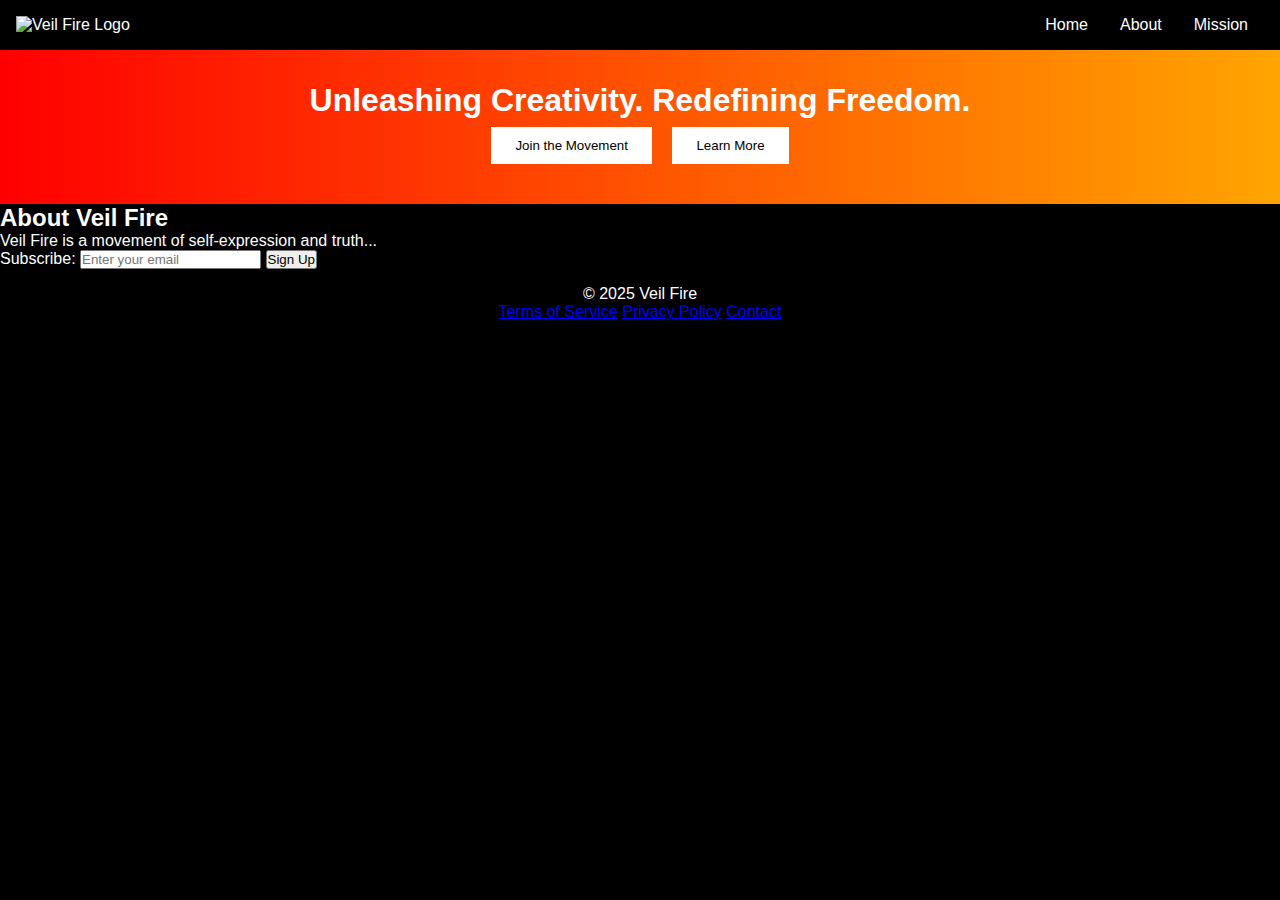
==== index.html @ 98ab40cc "Rename index to index.html" ====
<!DOCTYPE html>
<html lang="en">
<head>
    <meta charset="UTF-8">
    <meta name="viewport" content="width=device-width, initial-scale=1.0">
    <title>Veil Fire</title>
    <link rel="stylesheet" href="styles.css">
</head>
<body>
    <header>
        <div class="logo">
            <img src="phoenix-logo.png" alt="Veil Fire Logo">
        </div>
        <nav>
            <ul>
                <li><a href="#home">Home</a></li>
                <li><a href="#about">About</a></li>
                <li><a href="#mission">Mission</a></li>
            </ul>
        </nav>
    </header>

    <section id="hero">
        <h1>Unleashing Creativity. Redefining Freedom.</h1>
        <button class="cta">Join the Movement</button>
        <button class="cta">Learn More</button>
    </section>

    <section id="about">
        <h2>About Veil Fire</h2>
        <p>Veil Fire is a movement of self-expression and truth...</p>
        <form>
            <label for="email">Subscribe:</label>
            <input type="email" id="email" placeholder="Enter your email">
            <button type="submit">Sign Up</button>
        </form>
    </section>

    <footer>
        <p>&copy; 2025 Veil Fire</p>
        <a href="#">Terms of Service</a>
        <a href="#">Privacy Policy</a>
        <a href="#">Contact</a>
    </footer>
</body>
</html>
---- styles.css ----
/* Reset */
* {
    margin: 0;
    padding: 0;
    box-sizing: border-box;
}

body {
    font-family: Arial, sans-serif;
    background-color: black;
    color: white;
}

header {
    display: flex;
    justify-content: space-between;
    align-items: center;
    padding: 1rem;
    background-color: black;
}

nav ul {
    list-style: none;
    display: flex;
}

nav ul li {
    margin: 0 1rem;
}

nav ul li a {
    text-decoration: none;
    color: white;
}

#hero {
    text-align: center;
    background: linear-gradient(to right, red, orange);
    padding: 2rem;
}

.cta {
    margin: 0.5rem;
    padding: 0.7rem 1.5rem;
    background-color: white;
    color: black;
    border: none;
    cursor: pointer;
    transition: background-color 0.3s;
}

.cta:hover {
    background-color: orange;
}

footer {
    text-align: center;
    padding: 1rem;
    background-color: black;
    color: white;
}
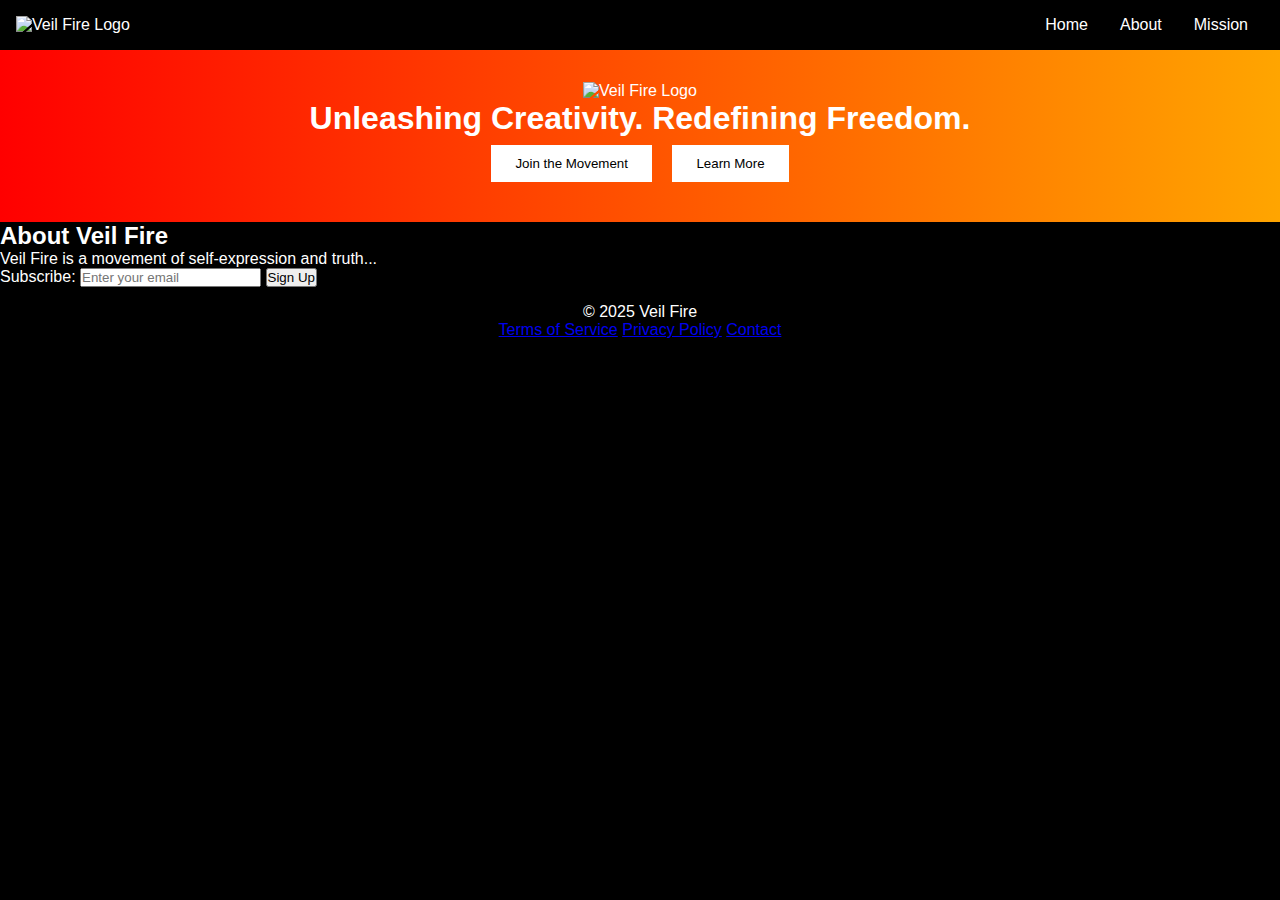
==== commit 4445740d: "Update index.html" ====
--- a/index.html
+++ b/index.html
@@ -1,4 +1,3 @@
-
 <!DOCTYPE html>
 <html lang="en">
 <head>
@@ -10,7 +9,7 @@
 <body>
     <header>
         <div class="logo">
-            <img src="phoenix-logo.png" alt="Veil Fire Logo">
+            <img src="phoenix-logo.png" alt="Veil Fire Logo" style="max-width: 150px; height: auto;">
         </div>
         <nav>
             <ul>
@@ -22,6 +21,9 @@
     </header>
 
     <section id="hero">
+        <div class="logo">
+            <img src="phoenix-logo.png" alt="Veil Fire Logo" style="max-width: 150px; height: auto;">
+        </div>
         <h1>Unleashing Creativity. Redefining Freedom.</h1>
         <button class="cta">Join the Movement</button>
         <button class="cta">Learn More</button>
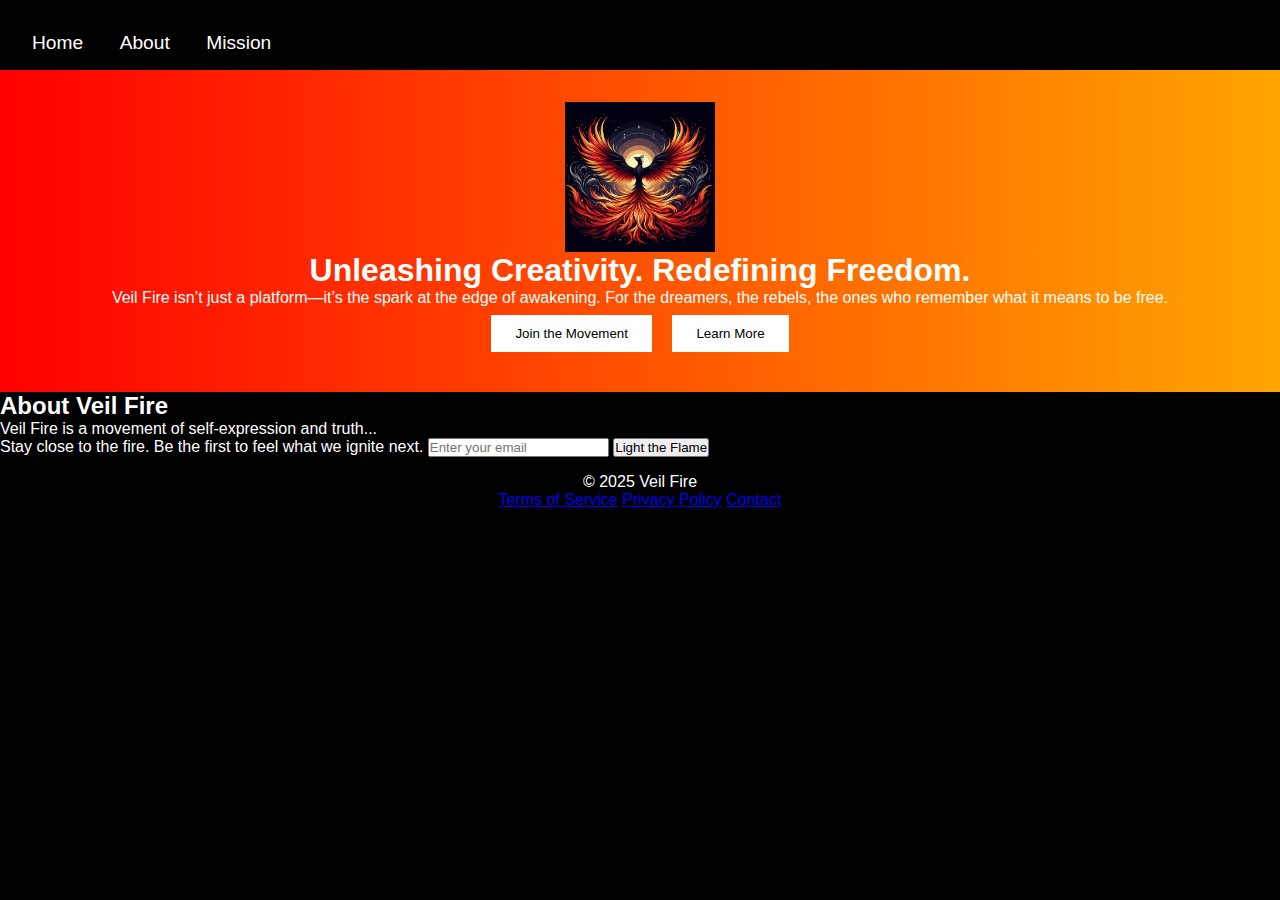
==== commit aaefc125: "Update index.html" ====
--- a/index.html
+++ b/index.html
@@ -8,9 +8,6 @@
 </head>
 <body>
     <header>
-        <div class="logo">
-            <img src="phoenix-logo.png" alt="Veil Fire Logo" style="max-width: 150px; height: auto;">
-        </div>
         <nav>
             <ul>
                 <li><a href="#home">Home</a></li>
@@ -25,6 +22,7 @@
             <img src="phoenix-logo.png" alt="Veil Fire Logo" style="max-width: 150px; height: auto;">
         </div>
         <h1>Unleashing Creativity. Redefining Freedom.</h1>
+        <p>Veil Fire isn’t just a platform—it’s the spark at the edge of awakening. For the dreamers, the rebels, the ones who remember what it means to be free.</p>
         <button class="cta">Join the Movement</button>
         <button class="cta">Learn More</button>
     </section>
@@ -33,9 +31,9 @@
         <h2>About Veil Fire</h2>
         <p>Veil Fire is a movement of self-expression and truth...</p>
         <form>
-            <label for="email">Subscribe:</label>
+            <label for="email">Stay close to the fire. Be the first to feel what we ignite next.</label>
             <input type="email" id="email" placeholder="Enter your email">
-            <button type="submit">Sign Up</button>
+            <button type="submit">Light the Flame</button>
         </form>
     </section>
 
--- a/styles.css
+++ b/styles.css
@@ -19,24 +19,39 @@
     background-color: black;
 }
 
+nav {
+    text-align: center;
+    margin-top: 1rem; /* Adds spacing under the orange banner */
+}
+
 nav ul {
+    display: inline-block; /* Centers the navigation buttons */
     list-style: none;
-    display: flex;
+    padding: 0;
 }
 
 nav ul li {
-    margin: 0 1rem;
+    display: inline;
+    margin: 0 1rem; /* Adds spacing between navigation links */
 }
 
 nav ul li a {
     text-decoration: none;
     color: white;
+    font-size: 1.2rem; /* Adjusts size for readability */
 }
 
 #hero {
     text-align: center;
     background: linear-gradient(to right, red, orange);
     padding: 2rem;
+}
+
+.logo img {
+    display: block;
+    margin: 0 auto; /* Centers the logo */
+    max-width: 150px;
+    height: auto;
 }
 
 .cta {
@@ -59,4 +74,3 @@
     background-color: black;
     color: white;
 }
-
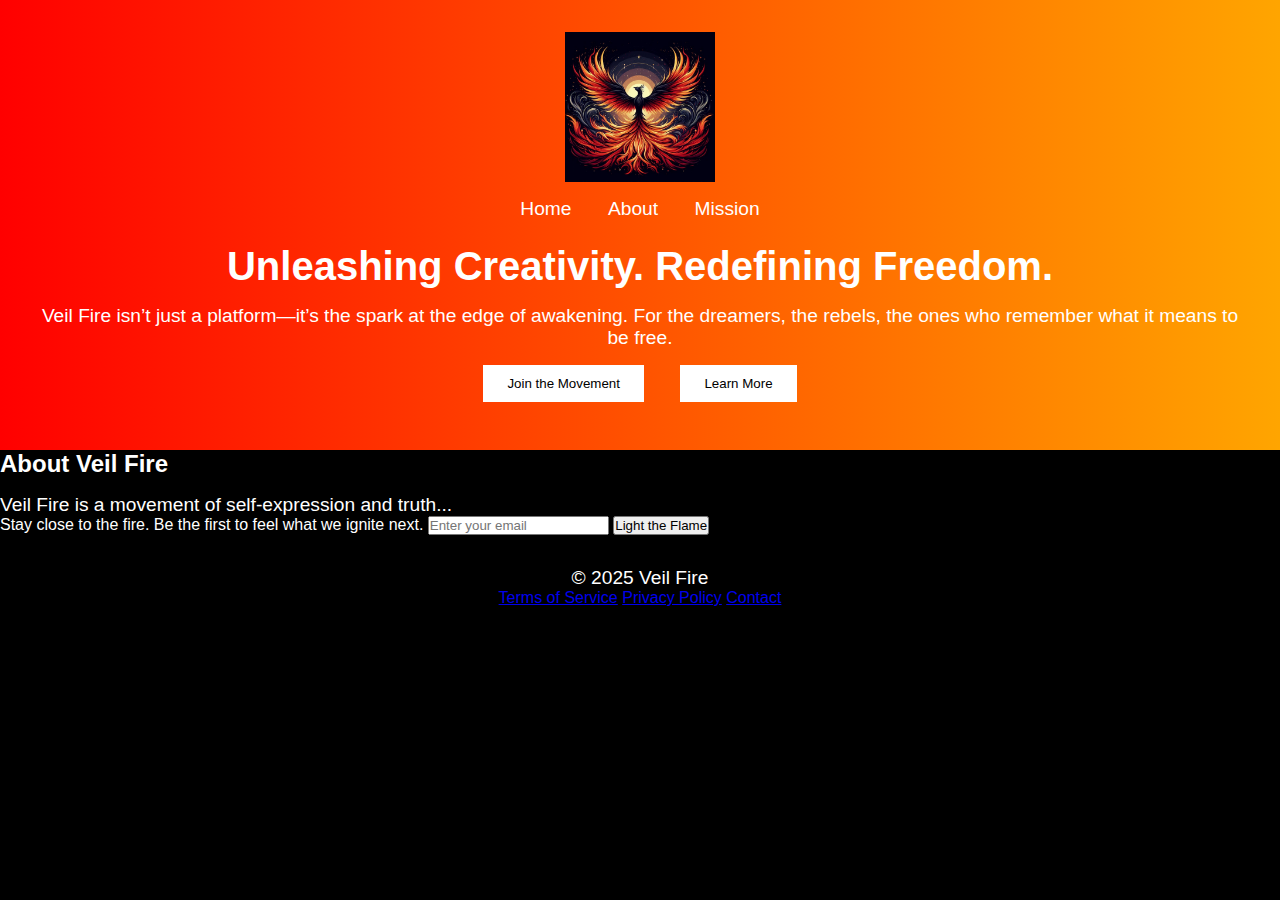
==== commit 8a23abe8: "Update index.html" ====
--- a/index.html
+++ b/index.html
@@ -7,20 +7,17 @@
     <link rel="stylesheet" href="styles.css">
 </head>
 <body>
-    <header>
-        <nav>
-            <ul>
-                <li><a href="#home">Home</a></li>
-                <li><a href="#about">About</a></li>
-                <li><a href="#mission">Mission</a></li>
-            </ul>
-        </nav>
-    </header>
-
     <section id="hero">
         <div class="logo">
             <img src="phoenix-logo.png" alt="Veil Fire Logo" style="max-width: 150px; height: auto;">
         </div>
+        <nav>
+            <ul>
+                <li><a href="index.html#home">Home</a></li>
+                <li><a href="about.html">About</a></li>
+                <li><a href="mission.html">Mission</a></li>
+            </ul>
+        </nav>
         <h1>Unleashing Creativity. Redefining Freedom.</h1>
         <p>Veil Fire isn’t just a platform—it’s the spark at the edge of awakening. For the dreamers, the rebels, the ones who remember what it means to be free.</p>
         <button class="cta">Join the Movement</button>
--- a/styles.css
+++ b/styles.css
@@ -11,36 +11,6 @@
     color: white;
 }
 
-header {
-    display: flex;
-    justify-content: space-between;
-    align-items: center;
-    padding: 1rem;
-    background-color: black;
-}
-
-nav {
-    text-align: center;
-    margin-top: 1rem; /* Adds spacing under the orange banner */
-}
-
-nav ul {
-    display: inline-block; /* Centers the navigation buttons */
-    list-style: none;
-    padding: 0;
-}
-
-nav ul li {
-    display: inline;
-    margin: 0 1rem; /* Adds spacing between navigation links */
-}
-
-nav ul li a {
-    text-decoration: none;
-    color: white;
-    font-size: 1.2rem; /* Adjusts size for readability */
-}
-
 #hero {
     text-align: center;
     background: linear-gradient(to right, red, orange);
@@ -49,23 +19,56 @@
 
 .logo img {
     display: block;
-    margin: 0 auto; /* Centers the logo */
+    margin: 0 auto;
     max-width: 150px;
     height: auto;
 }
 
+nav {
+    text-align: center;
+    margin-top: 1rem;
+}
+
+nav ul {
+    display: inline-block;
+    list-style: none;
+    padding: 0;
+}
+
+nav ul li {
+    display: inline;
+    margin: 0 1rem;
+}
+
+nav ul li a {
+    text-decoration: none;
+    color: white;
+    font-size: 1.2rem;
+}
+
+h1 {
+    margin-top: 1.5rem;
+    font-size: 2.5rem;
+}
+
+p {
+    margin-top: 1rem;
+    font-size: 1.2rem;
+}
+
 .cta {
-    margin: 0.5rem;
+    margin: 1rem;
     padding: 0.7rem 1.5rem;
     background-color: white;
     color: black;
     border: none;
     cursor: pointer;
-    transition: background-color 0.3s;
+    transition: background-color 0.3s, box-shadow 0.3s;
 }
 
 .cta:hover {
     background-color: orange;
+    box-shadow: 0 0 15px orange;
 }
 
 footer {
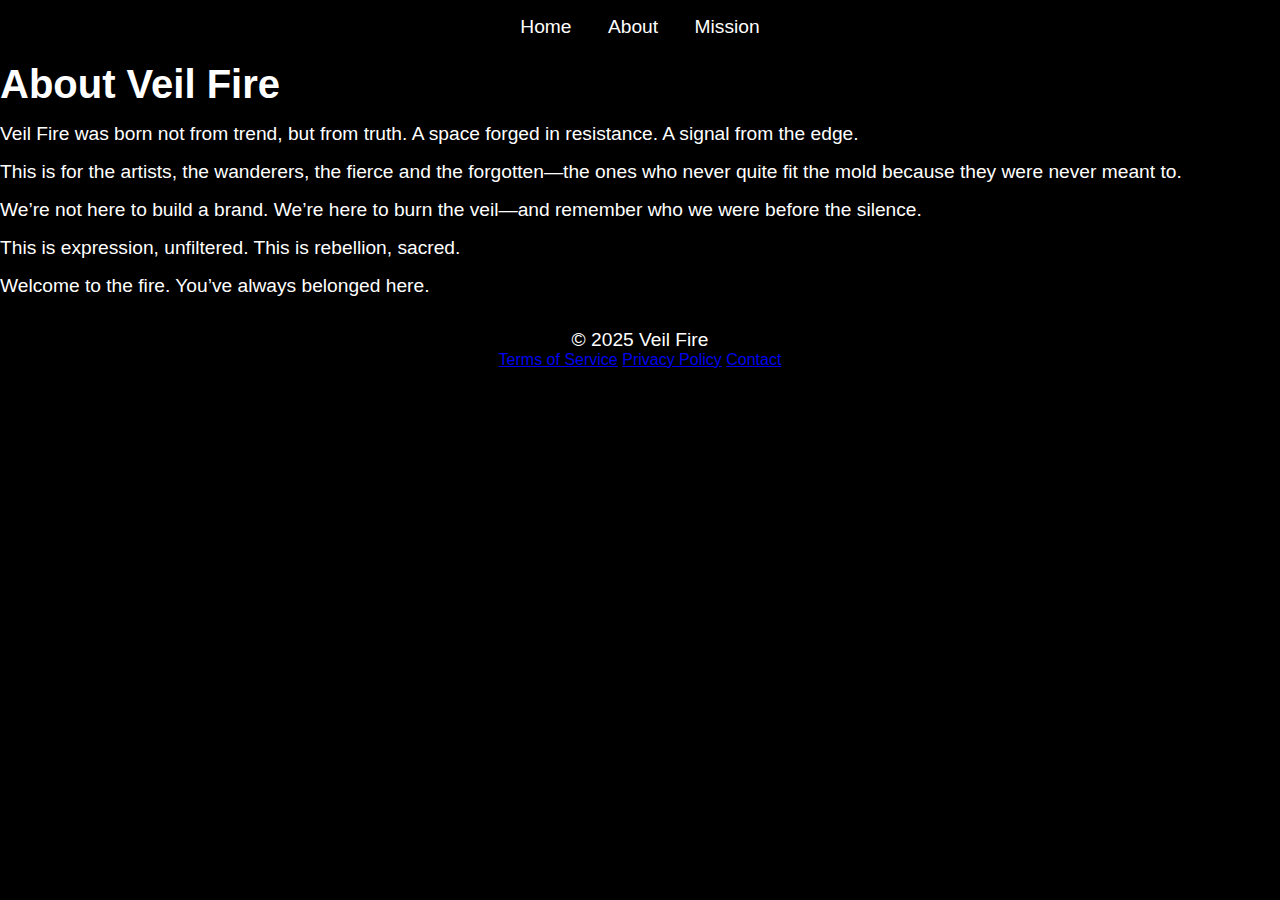
==== commit c6986363: "Update index.html" ====
--- a/index.html
+++ b/index.html
@@ -3,37 +3,27 @@
 <head>
     <meta charset="UTF-8">
     <meta name="viewport" content="width=device-width, initial-scale=1.0">
-    <title>Veil Fire</title>
+    <title>About Veil Fire</title>
     <link rel="stylesheet" href="styles.css">
 </head>
 <body>
-    <section id="hero">
-        <div class="logo">
-            <img src="phoenix-logo.png" alt="Veil Fire Logo" style="max-width: 150px; height: auto;">
-        </div>
+    <header>
         <nav>
             <ul>
-                <li><a href="index.html#home">Home</a></li>
+                <li><a href="index.html">Home</a></li>
                 <li><a href="about.html">About</a></li>
                 <li><a href="mission.html">Mission</a></li>
             </ul>
         </nav>
-        <h1>Unleashing Creativity. Redefining Freedom.</h1>
-        <p>Veil Fire isn’t just a platform—it’s the spark at the edge of awakening. For the dreamers, the rebels, the ones who remember what it means to be free.</p>
-        <button class="cta">Join the Movement</button>
-        <button class="cta">Learn More</button>
-    </section>
-
-    <section id="about">
-        <h2>About Veil Fire</h2>
-        <p>Veil Fire is a movement of self-expression and truth...</p>
-        <form>
-            <label for="email">Stay close to the fire. Be the first to feel what we ignite next.</label>
-            <input type="email" id="email" placeholder="Enter your email">
-            <button type="submit">Light the Flame</button>
-        </form>
-    </section>
-
+    </header>
+    <main>
+        <h1>About Veil Fire</h1>
+        <p>Veil Fire was born not from trend, but from truth. A space forged in resistance. A signal from the edge.</p>
+        <p>This is for the artists, the wanderers, the fierce and the forgotten—the ones who never quite fit the mold because they were never meant to.</p>
+        <p>We’re not here to build a brand. We’re here to burn the veil—and remember who we were before the silence.</p>
+        <p>This is expression, unfiltered. This is rebellion, sacred.</p>
+        <p>Welcome to the fire. You’ve always belonged here.</p>
+    </main>
     <footer>
         <p>&copy; 2025 Veil Fire</p>
         <a href="#">Terms of Service</a>
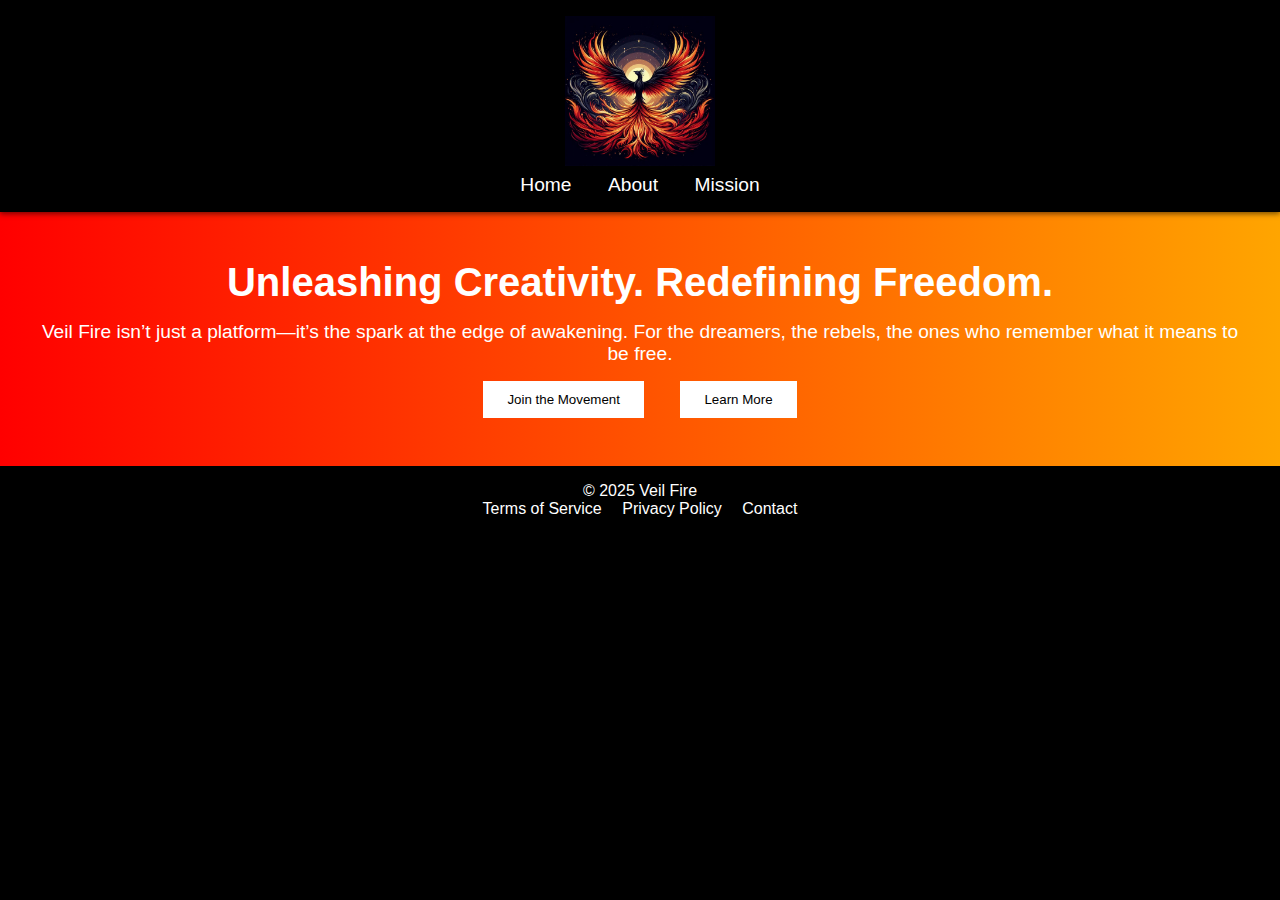
==== commit 8f73471e: "Update index.html" ====
--- a/index.html
+++ b/index.html
@@ -3,27 +3,30 @@
 <head>
     <meta charset="UTF-8">
     <meta name="viewport" content="width=device-width, initial-scale=1.0">
-    <title>About Veil Fire</title>
+    <title>Veil Fire</title>
     <link rel="stylesheet" href="styles.css">
 </head>
 <body>
     <header>
+        <div class="logo">
+            <img src="phoenix-logo.png" alt="Veil Fire Logo" style="max-width: 150px; height: auto;">
+        </div>
         <nav>
             <ul>
-                <li><a href="index.html">Home</a></li>
+                <li><a href="index.html#home">Home</a></li>
                 <li><a href="about.html">About</a></li>
                 <li><a href="mission.html">Mission</a></li>
             </ul>
         </nav>
     </header>
-    <main>
-        <h1>About Veil Fire</h1>
-        <p>Veil Fire was born not from trend, but from truth. A space forged in resistance. A signal from the edge.</p>
-        <p>This is for the artists, the wanderers, the fierce and the forgotten—the ones who never quite fit the mold because they were never meant to.</p>
-        <p>We’re not here to build a brand. We’re here to burn the veil—and remember who we were before the silence.</p>
-        <p>This is expression, unfiltered. This is rebellion, sacred.</p>
-        <p>Welcome to the fire. You’ve always belonged here.</p>
-    </main>
+
+    <section id="hero">
+        <h1>Unleashing Creativity. Redefining Freedom.</h1>
+        <p>Veil Fire isn’t just a platform—it’s the spark at the edge of awakening. For the dreamers, the rebels, the ones who remember what it means to be free.</p>
+        <button class="cta">Join the Movement</button>
+        <button class="cta">Learn More</button>
+    </section>
+
     <footer>
         <p>&copy; 2025 Veil Fire</p>
         <a href="#">Terms of Service</a>
--- a/styles.css
+++ b/styles.css
@@ -11,10 +11,14 @@
     color: white;
 }
 
-#hero {
-    text-align: center;
-    background: linear-gradient(to right, red, orange);
-    padding: 2rem;
+/* Header and Navigation */
+header {
+    position: sticky;
+    top: 0;
+    background-color: black;
+    z-index: 1000;
+    padding: 1rem 0;
+    box-shadow: 0 2px 5px rgba(0, 0, 0, 0.5);
 }
 
 .logo img {
@@ -26,13 +30,14 @@
 
 nav {
     text-align: center;
-    margin-top: 1rem;
+    margin-top: 0.5rem;
 }
 
 nav ul {
     display: inline-block;
     list-style: none;
     padding: 0;
+    margin: 0;
 }
 
 nav ul li {
@@ -44,14 +49,26 @@
     text-decoration: none;
     color: white;
     font-size: 1.2rem;
+    transition: color 0.3s;
 }
 
-h1 {
-    margin-top: 1.5rem;
-    font-size: 2.5rem;
+nav ul li a:hover {
+    color: orange;
 }
 
-p {
+/* Hero Section */
+#hero {
+    text-align: center;
+    background: linear-gradient(to right, red, orange);
+    padding: 2rem;
+}
+
+#hero h1 {
+    font-size: 2.5rem;
+    margin-top: 1rem;
+}
+
+#hero p {
     margin-top: 1rem;
     font-size: 1.2rem;
 }
@@ -71,9 +88,36 @@
     box-shadow: 0 0 15px orange;
 }
 
+/* Main Content (About/Mission) */
+main {
+    padding: 2rem;
+    text-align: center;
+}
+
+main h1 {
+    font-size: 2.5rem;
+    margin-bottom: 1rem;
+}
+
+main p {
+    font-size: 1.2rem;
+    margin-bottom: 1rem;
+}
+
+/* Footer */
 footer {
     text-align: center;
     padding: 1rem;
     background-color: black;
     color: white;
 }
+
+footer a {
+    color: white;
+    text-decoration: none;
+    margin: 0 0.5rem;
+}
+
+footer a:hover {
+    color: orange;
+}
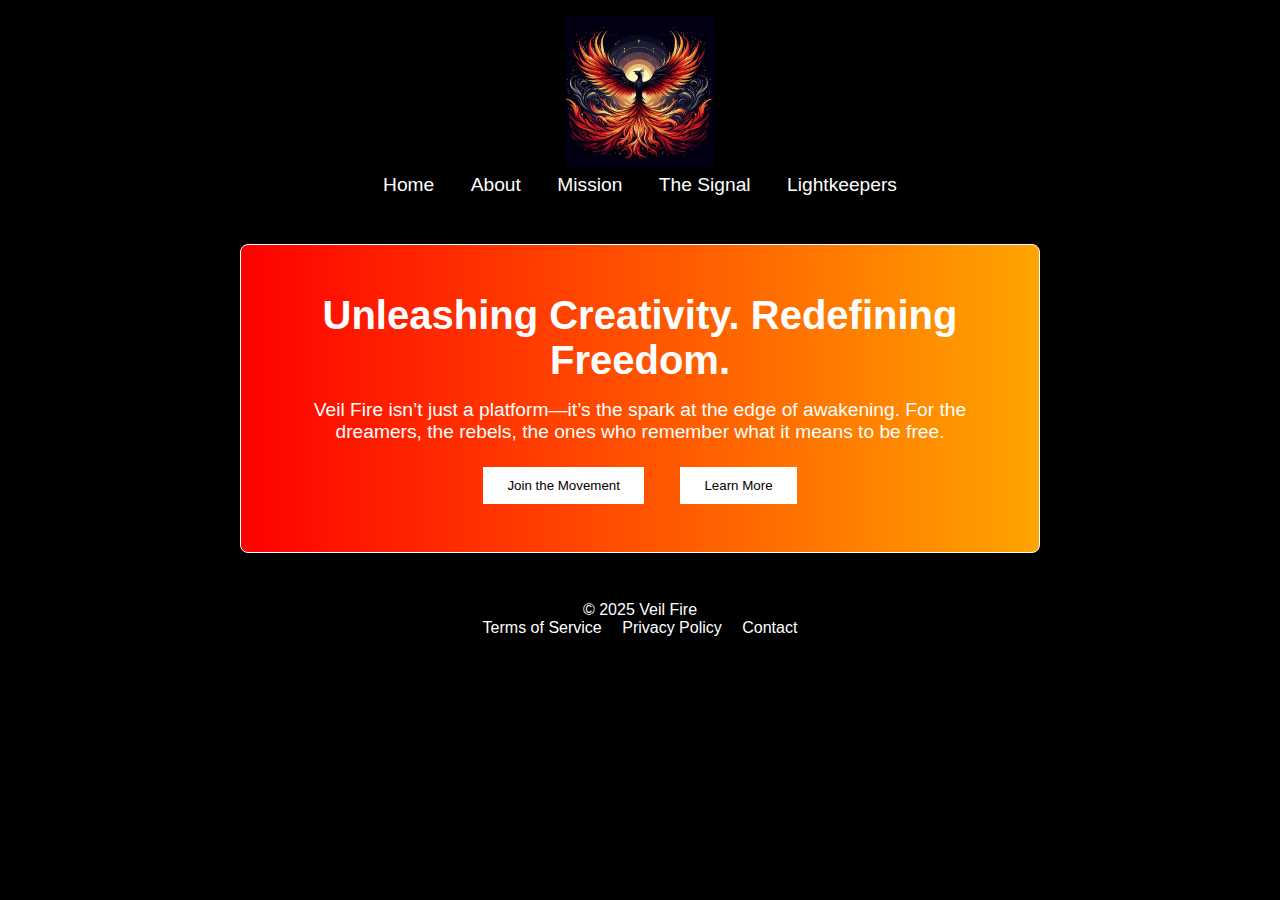
==== commit 17ce4c39: "Update index.html" ====
--- a/index.html
+++ b/index.html
@@ -16,6 +16,8 @@
                 <li><a href="index.html#home">Home</a></li>
                 <li><a href="about.html">About</a></li>
                 <li><a href="mission.html">Mission</a></li>
+                <li><a href="signal.html">The Signal</a></li>
+                <li><a href="lightkeepers.html">Lightkeepers</a></li>
             </ul>
         </nav>
     </header>
--- a/styles.css
+++ b/styles.css
@@ -88,22 +88,6 @@
     box-shadow: 0 0 15px orange;
 }
 
-/* Main Content (About/Mission) */
-main {
-    padding: 2rem;
-    text-align: center;
-}
-
-main h1 {
-    font-size: 2.5rem;
-    margin-bottom: 1rem;
-}
-
-main p {
-    font-size: 1.2rem;
-    margin-bottom: 1rem;
-}
-
 /* Footer */
 footer {
     text-align: center;
@@ -121,3 +105,94 @@
 footer a:hover {
     color: orange;
 }
+
+/* Sections for The Signal */
+section {
+    margin: 2rem auto;
+    padding: 1.5rem;
+    border: 1px solid white;
+    border-radius: 8px;
+    max-width: 800px;
+}
+
+section h2 {
+    font-size: 1.8rem;
+    margin-bottom: 0.5rem;
+}
+
+section p {
+    font-size: 1.2rem;
+    margin-bottom: 0.5rem;
+}
+
+blockquote {
+    font-style: italic;
+    color: orange;
+    margin-top: 1rem;
+}
+
+/* Form for Lightkeepers */
+form {
+    display: flex;
+    flex-direction: column;
+    align-items: center;
+    margin: 2rem auto;
+    padding: 1.5rem;
+    border: 1px solid white;
+    border-radius: 8px;
+    max-width: 500px;
+}
+
+form label {
+    font-size: 1.2rem;
+    margin-bottom: 0.5rem;
+    align-self: flex-start;
+}
+
+form input, form select, form textarea, form button {
+    width: 100%;
+    padding: 0.5rem;
+    margin-bottom: 1rem;
+    border: 1px solid white;
+    border-radius: 5px;
+    background: black;
+    color: white;
+    font-size: 1rem;
+}
+
+form input:focus, form select:focus, form textarea:focus {
+    outline: none;
+    border-color: orange;
+    box-shadow: 0 0 10px orange;
+}
+
+form button {
+    background-color: orange;
+    color: black;
+    cursor: pointer;
+    font-weight: bold;
+    transition: background-color 0.3s, box-shadow 0.3s;
+}
+
+form button:hover {
+    background-color: white;
+    box-shadow: 0 0 15px orange;
+}
+
+/* Global Styling Adjustments */
+main {
+    padding: 2rem;
+    text-align: center;
+}
+
+main h1, main h2 {
+    color: orange;
+    margin-bottom: 1rem;
+}
+
+@media (max-width: 768px) {
+    section, form {
+        padding: 1rem;
+        max-width: 90%;
+    }
+}
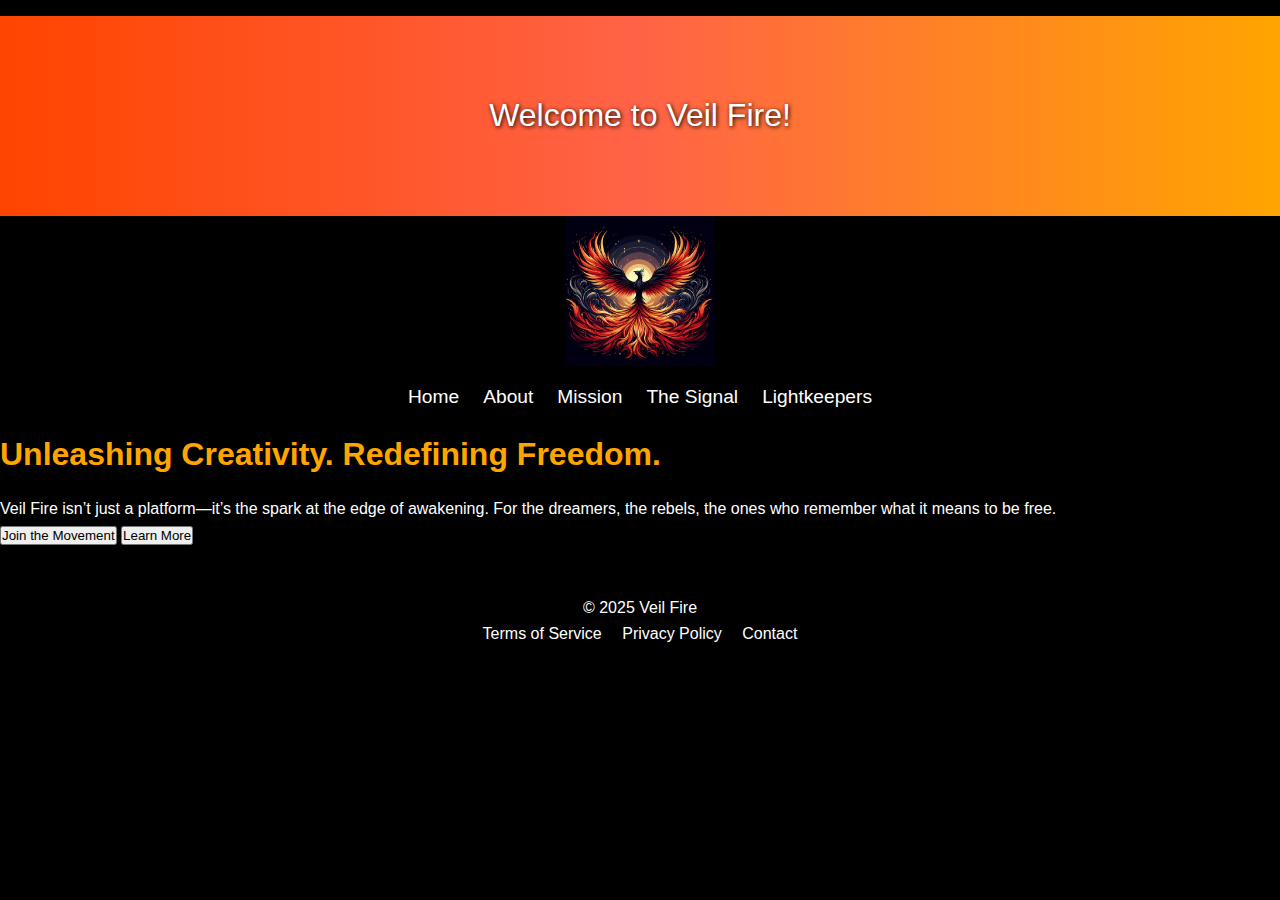
==== commit 31b6cc07: "Update index.html" ====
--- a/index.html
+++ b/index.html
@@ -8,6 +8,10 @@
 </head>
 <body>
     <header>
+        <div class="banner">
+    Welcome to Veil Fire!
+</div>
+
         <div class="logo">
             <img src="phoenix-logo.png" alt="Veil Fire Logo" style="max-width: 150px; height: auto;">
         </div>
--- a/styles.css
+++ b/styles.css
@@ -1,4 +1,4 @@
-/* Reset */
+/* Reset and Global Styling */
 * {
     margin: 0;
     padding: 0;
@@ -9,6 +9,7 @@
     font-family: Arial, sans-serif;
     background-color: black;
     color: white;
+    line-height: 1.6;
 }
 
 /* Header and Navigation */
@@ -19,30 +20,22 @@
     z-index: 1000;
     padding: 1rem 0;
     box-shadow: 0 2px 5px rgba(0, 0, 0, 0.5);
-}
-
-.logo img {
+    text-align: center;
+}
+
+header .logo img {
+    max-width: 150px;
+    height: auto;
     display: block;
     margin: 0 auto;
-    max-width: 150px;
-    height: auto;
-}
-
-nav {
-    text-align: center;
-    margin-top: 0.5rem;
 }
 
 nav ul {
-    display: inline-block;
     list-style: none;
-    padding: 0;
-    margin: 0;
-}
-
-nav ul li {
-    display: inline;
-    margin: 0 1rem;
+    display: flex;
+    justify-content: center;
+    margin-top: 1rem;
+    gap: 1.5rem;
 }
 
 nav ul li a {
@@ -56,82 +49,102 @@
     color: orange;
 }
 
-/* Hero Section */
-#hero {
-    text-align: center;
-    background: linear-gradient(to right, red, orange);
+/* Main Content */
+main {
+    padding: 2rem 1rem;
+    text-align: center;
+}
+
+h1, h2 {
+    margin-bottom: 1rem;
+    color: orange;
+}
+
+/* Content Box Styling */
+.content-box {
+    margin: 2rem auto;
     padding: 2rem;
-}
-
-#hero h1 {
-    font-size: 2.5rem;
-    margin-top: 1rem;
-}
-
-#hero p {
-    margin-top: 1rem;
+    border: 2px solid orange;
+    border-radius: 10px;
+    background: linear-gradient(135deg, rgba(0, 0, 0, 1), rgba(255, 165, 0, 0.1));
+    box-shadow: 0 4px 15px rgba(255, 165, 0, 0.2);
+    max-width: 800px;
+    text-align: center;
+}
+
+.content-box h1, .content-box h2 {
+    color: orange;
+    font-size: 1.8rem;
+}
+
+.content-box p {
+    margin: 0.8rem 0;
     font-size: 1.2rem;
-}
-
-.cta {
-    margin: 1rem;
-    padding: 0.7rem 1.5rem;
-    background-color: white;
-    color: black;
-    border: none;
-    cursor: pointer;
-    transition: background-color 0.3s, box-shadow 0.3s;
-}
-
-.cta:hover {
-    background-color: orange;
+    color: white;
+}
+
+.content-box ul {
+    text-align: left;
+    margin: 1.5rem auto;
+    padding: 1rem;
+    border: 1px solid white;
+    border-radius: 8px;
+    max-width: 700px;
+}
+
+.content-box ul li {
+    margin: 0.5rem 0;
+    color: white;
+}
+
+.content-box ul li a {
+    text-decoration: none;
+    color: orange;
+    transition: color 0.3s;
+}
+
+.content-box ul li a:hover {
+    color: white;
+}
+
+/* Buttons and Links */
+.outlined-btn {
+    display: inline-block;
+    padding: 1rem 2rem;
+    border: 2px solid orange;
+    border-radius: 8px;
+    text-decoration: none;
+    color: white;
+    font-size: 1rem;
+    transition: background-color 0.3s, box-shadow 0.3s, color 0.3s;
+}
+
+.outlined-btn:hover {
+    background-color: rgba(255, 165, 0, 0.1);
     box-shadow: 0 0 15px orange;
-}
-
-/* Footer */
+    color: orange;
+}
+
+/* Footer Styling */
 footer {
     text-align: center;
     padding: 1rem;
     background-color: black;
-    color: white;
+    margin-top: 2rem;
 }
 
 footer a {
     color: white;
     text-decoration: none;
     margin: 0 0.5rem;
+    transition: color 0.3s;
 }
 
 footer a:hover {
     color: orange;
 }
 
-/* Sections for The Signal */
-section {
-    margin: 2rem auto;
-    padding: 1.5rem;
-    border: 1px solid white;
-    border-radius: 8px;
-    max-width: 800px;
-}
-
-section h2 {
-    font-size: 1.8rem;
-    margin-bottom: 0.5rem;
-}
-
-section p {
-    font-size: 1.2rem;
-    margin-bottom: 0.5rem;
-}
-
-blockquote {
-    font-style: italic;
-    color: orange;
-    margin-top: 1rem;
-}
-
-/* Form for Lightkeepers */
+/* Forms */
 form {
     display: flex;
     flex-direction: column;
@@ -149,7 +162,7 @@
     align-self: flex-start;
 }
 
-form input, form select, form textarea, form button {
+form input, form select, form textarea {
     width: 100%;
     padding: 0.5rem;
     margin-bottom: 1rem;
@@ -169,30 +182,40 @@
 form button {
     background-color: orange;
     color: black;
+    border: none;
+    padding: 0.7rem 1.5rem;
+    font-size: 1.1rem;
+    font-weight: bold;
     cursor: pointer;
-    font-weight: bold;
     transition: background-color 0.3s, box-shadow 0.3s;
 }
 
 form button:hover {
     background-color: white;
     box-shadow: 0 0 15px orange;
-}
-
-/* Global Styling Adjustments */
-main {
-    padding: 2rem;
-    text-align: center;
-}
-
-main h1, main h2 {
-    color: orange;
-    margin-bottom: 1rem;
-}
-
+    color: orange;
+}
+
+/* Responsive Adjustments */
 @media (max-width: 768px) {
-    section, form {
+    .content-box {
         padding: 1rem;
         max-width: 90%;
     }
-}
+
+    nav ul {
+        flex-direction: column;
+        gap: 1rem;
+    }
+}
+/* Gradient Banner */
+.banner {
+    height: 200px; /* Adjust height */
+    background: linear-gradient(to right, #FF4500, #FF6347, #FFA500);
+    display: flex;
+    justify-content: center;
+    align-items: center;
+    color: white;
+    text-shadow: 1px 1px 4px black;
+    font-size: 2rem;
+}
